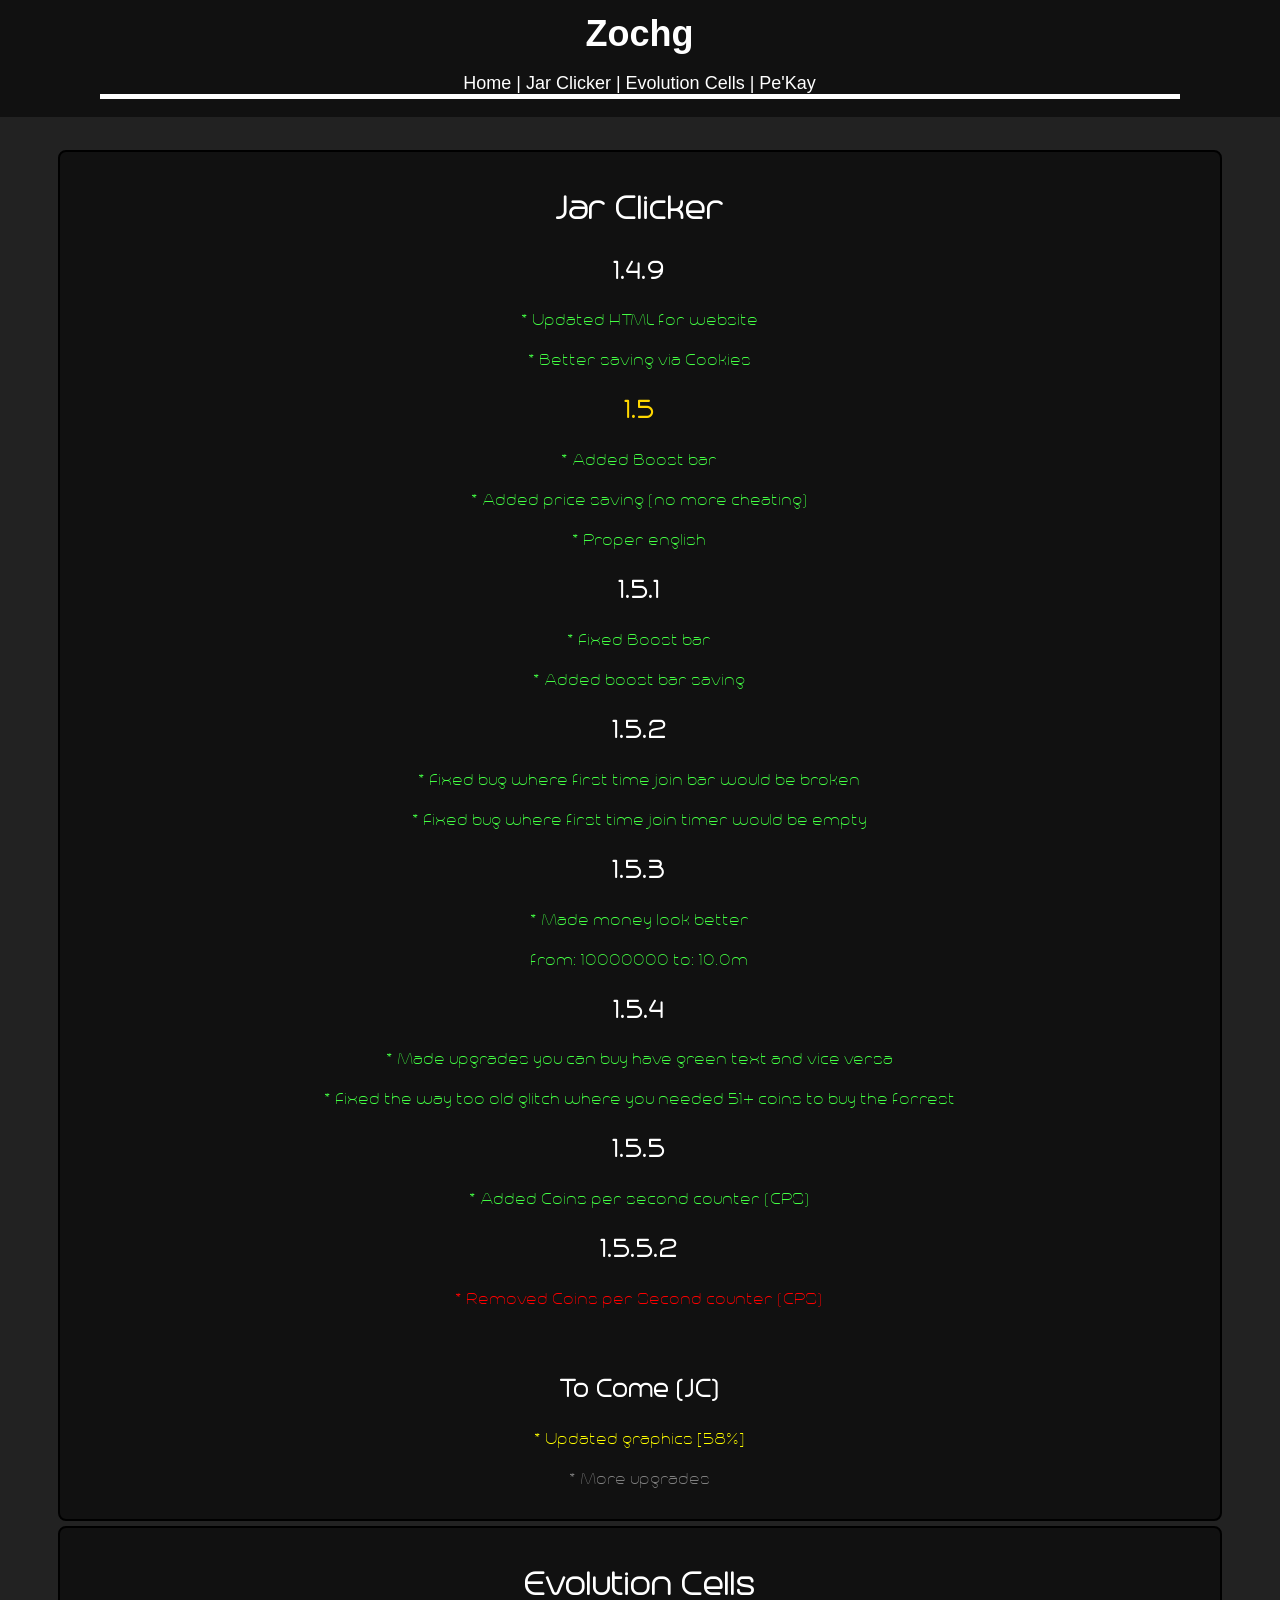
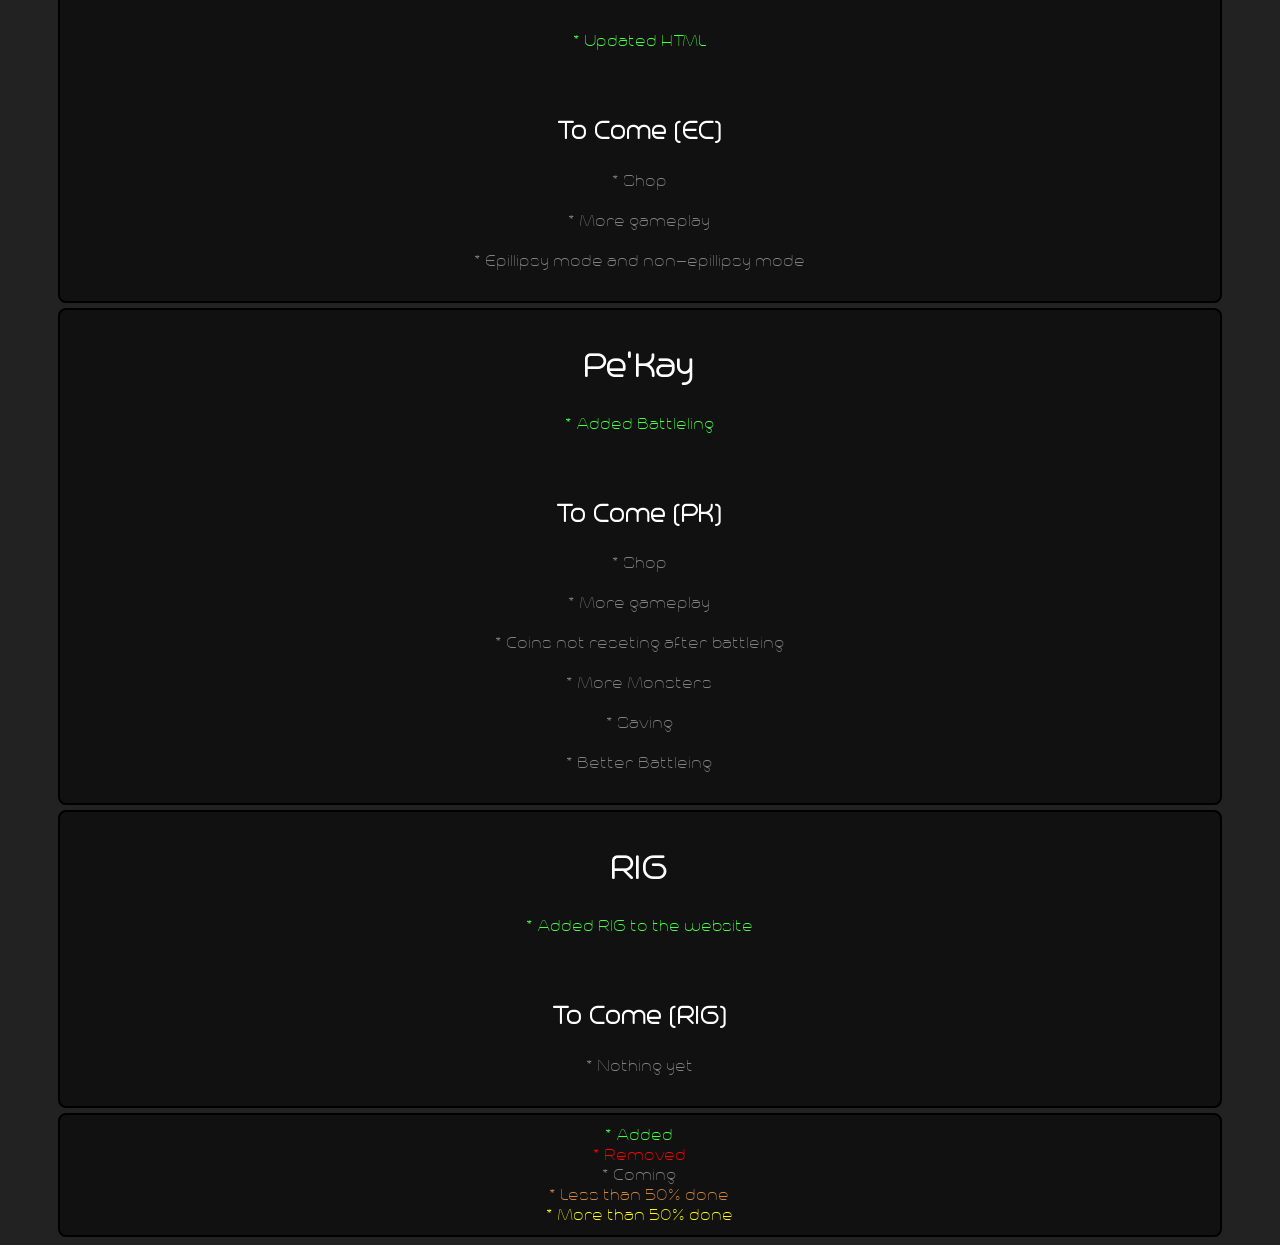
==== log/index.html @ 29499702 "Update index.html" ====
<html><head>
<title>Zochg</title>
<link rel="shortcut icon" href="lol.ico"/>
<meta charset="utf-8">
<meta name="viewport" content="width=device-width, initial-scale=1">
<style>

@font-face {
    font-family: 'trench';
    src: local('Trench');
    src: url('trench.eot');
    src: url('../Fonts/trench.eot?#iefix') format('embedded-opentype'),
         url('../Fonts/trench.woff') format('woff'),
         url('../Fonts/trench.ttf') format('truetype'),
         url('../Fonts/trench.svg#blissmediumregular') format('svg');
    font-weight: normal;
    font-style: normal;
}

html {
font-family: "trench";
font-size: 20px;
}

.log {

text-align: center;
border-radius: 8px;
border: 2px solid black;
background-color: #111111;
margin-left: 50px;
margin-right: 50px;
height: auto;
padding: 10px;
margin-bottom: 5px;
margin-top: 5px;

}

#jar-clicker {
margin-top: 150px;
}

.log-title {

color: white;

}

html {

cursor:url(curs.png), auto;

}

a {

cursor:url(curs2.png), auto;

}

.header {
color: white;
}

@keyframes zoom {
from {-webkit-transform: scale(0)} 
to {-webkit-transform: scale(1)}
}

::-webkit-scrollbar {
display:none;
}

#error {

animation-name: zoom;
animation-duration: 0.6s;

font-family: sans-serif;
z-index: 99000;
position: fixed;
top: 20%;
display: none;
text-align: center;
background-color: white;
border: 1px solid red;

border-radius: 25px;

width: 75%;
position: fixed;
left: 50%;
margin-left: -37.5%;
height: 50%;

overflow: auto
}

#darke {
display: none;
position: fixed;
z-index: 1999;
width: 100%;
height: 100%;
margin: -8.3px;
}

#inside {
position: relative;
top: 5px;
font-family: sans-serif;
text-align: center;
padding: 0px;
width: 100%;
display: none;
}

.header {
position: fixed;
top: -8px;
background-color: #111111;
text-align: center;
width: 100%;
margin: -8.5px;
font-family: sans-serif;
font-size: 20px;
}

		.a-yellow:hover {
         color: yellow;
      }	
	  
	  .a-orange:hover {
         color: orange;
      }	
	  
	  .a-red:hover {
         color: red;
      }	
	  
	  .a-blue:hover {
         color: blue;
      }	
	  
	  .a-purple:hover {
         color: purple;
      }	
	  
	  .a-green:hover {
         color: green;
      }

a {
		-moz-transition: color 0.2s ease-in-out, background-color 0.2s ease-in-out, border-bottom-color 0.2s ease-in-out;
		-webkit-transition: color 0.2s ease-in-out, background-color 0.2s ease-in-out, border-bottom-color 0.2s ease-in-out;
		-ms-transition: color 0.2s ease-in-out, background-color 0.2s ease-in-out, border-bottom-color 0.2s ease-in-out;
		transition: color 0.2s ease-in-out, background-color 0.2s ease-in-out, border-bottom-color 0.2s ease-in-out;
		
		text-decoration: none;
		color: inherit;
		-webkit-transition: all 0.5s ease;
	}
	
		a:hover {
         color: white;
      }

#test {

animation-name: zoom;
animation-duration: 0.6s;

font-family: sans-serif;
z-index: 41;
position: fixed;
top: 20%;
bottom: 50%;

display: none;
text-align: center;
background-color: white;

border-radius: 25px;

width: 75%;
position: fixed;
left: 50%;
margin-left: -37.5%;
height: 50%;

overflow: auto
}

#dark {
display: none;
position: fixed;
top: 0px;
z-index: 40;
width: 200%;
height: 200%;
margin: -8.3px;
}

#user {
position: relative;
top: 5px;
font-family: sans-serif;
text-align: center;
padding: 0px;
width: 100%;
}

ul, ol {
list-style-type: none;
margin: 0px;
padding: 0px;
}

#password, #name {
width: 80%;
}

#npassword, #renpassword, #nname {
width: 80%;
}

#splitter {
background-color: gray;
width: 100%;
height: 1px;
margin-top: 25px;
}

#about {
animation-name: zoom;
animation-duration: 0.6s;

font-family: sans-serif;
z-index: 41;
position: fixed;
top: 20%;
bottom: 50%;
display: none;
text-align: center;
background-color: white;

border-radius: 25px;

width: 75%;
position: fixed;
left: 50%;
margin-left: -37.5%;
height: 50%;

overflow: auto
}

@media all and (orientation:landscape) {
#un {
font-size: 90%;
}
#un2 {
font-size: 180%;
}
}

@media all and (orientation:portrait) {
#un {
font-size: 90%;
}
#un2 {
font-size: 180%;
}
}


#insides {
position: bottom;
top: 150px;
z-index: 1;
width: 100%
height: 100%
margin: -8.5px;
}

#troll {
text-align: baseline;
color: inherit;
position: fixed;
display: none;
}

#gc {
position: default;
top: 150px;
}

#un {

		-moz-transition: color 0.2s ease-in-out, margin 0.2s ease-in-out, border-bottom-color 0.2s ease-in-out;
		-webkit-transition: color 0.2s ease-in-out, margin 0.2s ease-in-out, border-bottom-color 0.2s ease-in-out;
		-ms-transition: color 0.2s ease-in-out, margin 0.2s ease-in-out, border-bottom-color 0.2s ease-in-out;
		transition: color 0.2s ease-in-out, margin 0.2s ease-in-out, border-bottom-color 0.2s ease-in-out;

border-bottom: 5px solid white;
margin-left: 100px;
margin-right: 100px;
}

#un:hover {
border-bottom: 6px solid orange;
margin-left: 80px;
margin-right: 80px;
}

#un2 {
margin-bottom: 0px;
}

#add {
color: #44ff44;
}

#rem {
color: red;
}

#com {
color: gray;
}

#les {
color: peru;
}

#mor {
color: yellow;
}

body {
background-color: #222222;
}

</style>
</head>

<body>
<div class="header">
<h2 id="un2"><a class="a-orange" href="contact.html" title="Contact us">Zochg</a></h2>
<p id="un"><a href=".." class="a-orange">Home</a> | <a href="#" class="a-orange">Jar Clicker</a> | <a href="#egar" class="a-orange">Evolution Cells</a> | <a href="#pkay" class="a-orange">Pe'Kay</a></p>
</div>

<div class="log" id="jar-clicker">
<h1 class="log-title">Jar Clicker</h3>
<ul>
<div id="log">
	<h2 style="color: white;">1.4.9</h3>
<li><p id="add">* Updated HTML for website</p></li>
<li><p id="add">* Better saving via Cookies</p></li>
	</div>
<div id="log">
	<h2 style="color: #ffd700;">1.5</h3>
<li><p id="add">* Added Boost bar</p></li>
<li><p id="add">* Added price saving (no more cheating)</p></li>
<li><p id="add">* Proper english</p></li>
	</div>
	<div id="log">
		<h2 style="color: white">1.5.1</h3>
	<li><p id="add">* Fixed Boost bar</p></li>
<li><p id="add">* Added boost bar saving</p></li>
	</div>
	<div id="log">
		<h2 style="color: white">1.5.2</h3>
	<li><p id="add">* Fixed bug where first time join bar would be broken</p></li>
<li><p id="add">* Fixed bug where first time join timer would be empty</p></li>
	</div>
	<div id="log">
		<h2 style="color: white">1.5.3</h3>
	<li><p id="add">* Made money look better</p></li>
<li><p id="add">from: 10000000 to: 10.0m</p></li>
	</div>
	<div id="log">
		<h2 style="color: white">1.5.4</h3>
	<li><p id="add">* Made upgrades you can buy have green text and vice versa</p></li>
<li><p id="add">* Fixed the way too old glitch where you needed 51+ coins to buy the forrest</p></li>
	</div>
	<div id="log">
		<h2 style="color: white">1.5.5</h3>
	<li><p id="add">* Added Coins per second counter (CPS)</p></li>
	</div>
	<div id="log">
		<h2 style="color: white">1.5.5.2</h3>
	<li><p id="rem">* Removed Coins per Second counter (CPS)</p></li>
	</div>
</ul>
<br>
<h2 class="log-title">To Come (JC)</h3>
<ul>
<li><p id="mor">* Updated graphics [58%]</p></li>
<li><p id="com">* More upgrades</p></li>
</ul>
</div>

<div class="log">
<h1 class="log-title" id="egar">Evolution Cells</h3>
<ul>
<li><p id="add">* Updated HTML</p></li>
</ul>
<br>
<h2 class="log-title">To Come (EC)</h3>
<ul>
<li><p id="com" id="pkay">* Shop</p></li>
<li><p id="com">* More gameplay</p></li>
<li><p id="com">* Epillipsy mode and non-epillipsy mode</p></li>
</ul>
</div>

<div class="log" id="pkay">
<h1 class="log-title">Pe'Kay</h3>
<ul>
<li><p id="add">* Added Battleling </p></li>
</ul>
<br>
<h2 class="log-title">To Come (PK)</h3>
<ul>
<li><p id="com">* Shop</p></li>
<li><p id="com">* More gameplay</p></li>
<li><p id="com">* Coins not reseting after battleing</p></li>
<li><p id="com">* More Monsters</p></li>
<li><p id="com">* Saving</p></li>
<li><p id="com">* Better Battleing</p></li>
</ul>
</div>
	
	<div class="log" id="rig">
<h1 class="log-title">RIG</h3>
<ul>
<li><p id="add">* Added RIG to the website </p></li>
</ul>
<br>
<h2 class="log-title">To Come (RIG)</h3>
<ul>
<li><p id="com">* Nothing yet</p></li>
</ul>
</div>

<div id="darke">
</div>
<div id="error">
<h3 style="width: 100%; height: 60px; background-color: red; margin-top: -0px; margin-bottom: -50px; color: white;">Error!</h3>
<p style="color: white;">Something went wrong!</p>
<div id="inside">
<ul id="inside">
<p id="errDesc">If you see this then theres and error inside and error :P</p>
</ul>
</div>
</div>


<div id="dark" style="display: none;">
</div>
<div id="test" style="display: none;">
<h3 style="width: 100%; height: 60px; background-color: #111111; margin-top: -0px; margin-bottom: -50px; color: white;">Online Games</h3>
<p style="color: white;">Click to goto game</p>
<ul>
<li title="Jar Clicker"><a href="http://zochgcom.github.io/jar-clicker/" class="a-orange" id="pjc"><p>Play Jar Clicker</p>
<img src="New_jar.png" width="50px" height="50px"></a>

</li>

<li title="Evolution Cell"><a href="http://zochgcom.github.io/egar/" class="a-orange" id="eg"><p>Play Evolution Cell</p>
<img src="egar.png" width="50px" height="50px"></a>

</li>

</ul>
</div>

<div style="display: none;">
<div id="user">
<ul id="user">
<input type="email" id="name" placeholder="Name / Email">
<br>

<input type="password" id="password" placeholder="Password">
<br>
<button type="submit" id="log">Login</button>
</ul>
<div id="splitter"></div>
<div id="signup">
<ul id="user">
<input type="email" id="nname" placeholder="Name / Email">
<br>

<input type="password" id="npassword" placeholder="Password">
<input type="password" id="renpassword" placeholder="Retype password">
<br>
<button type="submit" id="signup">Signup</button>
</ul>
</div>
</div>

</div>

<div id="about" style="display: none;">
<h3 style="width: 100%; height: 60px; background-color: #111111; margin-top: -0px; margin-bottom: -50px; color: white;" >Download</h3>
<p style="color: white;">Here you can download our wierd games</p>
<ul>
<li title="Download Pe'Kay"><a href="http://download987.mediafireuserdownload.com/g8o2hpww4t8g/pkv9mhmf64cfr6m/Pe%5C%27Kay.zip" download class="a-orange" id="pka"><p>Download Pe'Kay</p></a>
<!--pekay tinyurl picture-->
<img src="https://tinyurl.com/ybjstzvn">

</li>

</ul>
</div>

<ul class="log">
 <li><span id="add">* Added</span></li>
 <li><span id="rem">* Removed</span> </li>
 <li><span id="com">* Coming</span> </li>
 <li><span id="les">* Less than 50% done</span></li> 
 <li><span id="mor">* More than 50% done</span> </li>
</ul>

<script>
var log = document.getElementById("log");

var pka = document.getElementById("pka");

var btn = document.getElementById("login");

var btn2 = document.getElementById("bout");
var bout = document.getElementById("about");

var dark = document.getElementById("dark");

var test =  document.getElementById("test");

var open = false;
var open2 = false;
var error = false;

/*pka.onclick = function() {nu()}

function nu() {
alert("not working rn");
}*/

btn.onclick = function() {login()};

dark.onclick = function() {close()};

log.onclick = function() {log()};

btn2.onclick = function() {about()};

function login() {


if (open == false) {
test.style.display = "block";
dark.style.display = "block";

document.getElementById("dark").style.backgroundColor = "#000000";
document.getElementById("dark").style.opacity = "0.25";
open = true;

} else {

test.style.display = "none";
dark.style.display = "none";

open = false

}

}

function close() {

test.style.display = "none";
dark.style.display = "none";
bout.style.display = "none";

open = false
open2 = false

}

function log() {

var naem = document.getElementById("name").value;

var pass = document.getElementById("password").value;

if (naem == "admin") {
window.location = "http://zochg.ga";

} else {

alert("wrong");

}
}

function about() {


if (open2 == false) {
bout.style.display = "block";
dark.style.display = "block";


document.getElementById("dark").style.backgroundColor = "#000000";
document.getElementById("dark").style.opacity = "0.25";

open2 = true;

} else {

bout.style.display = "none";
dark.style.display = "none";

open2 = false

}

}

var err = document.getElementById("errDesc");

if (error == true) {

test.style.display = "none";
bout.style.display = "none";

document.getElementById("error").style.display = "block";
document.getElementById("darke").style.display = "block";
err.innerHTML = "an error has occured";
}

</script>


</body></html>
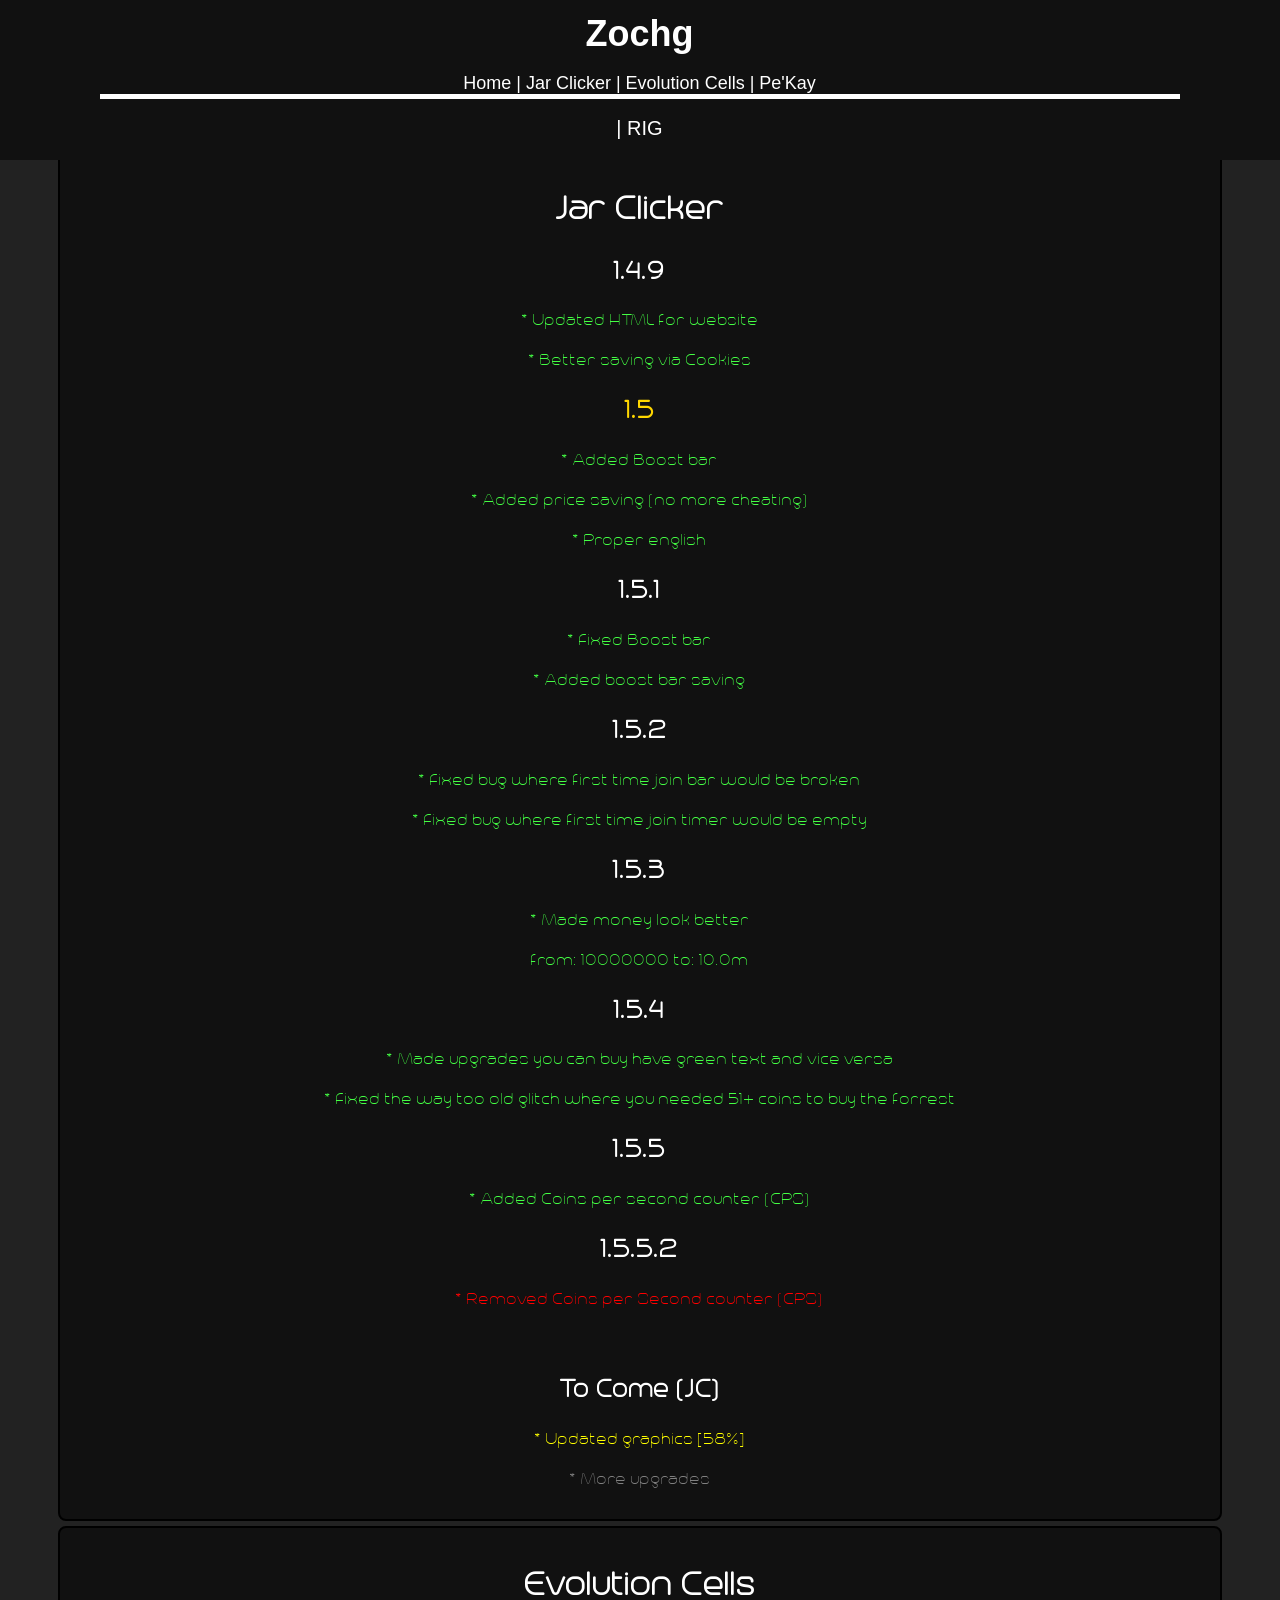
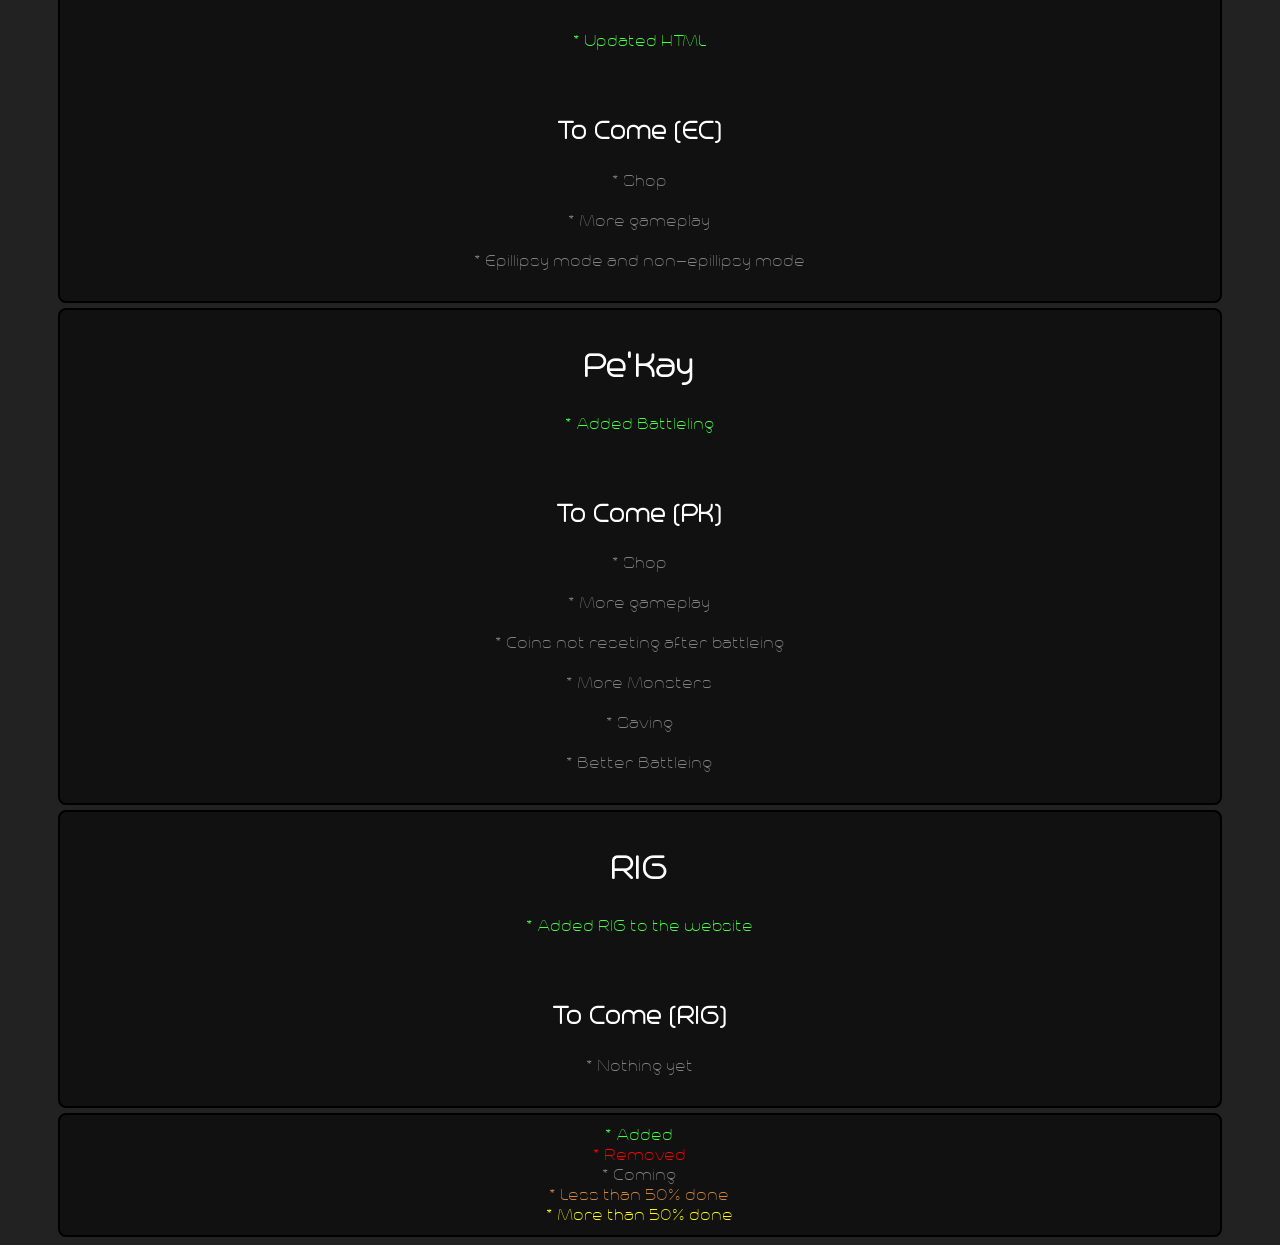
==== commit c96c4ffd: "Update index.html" ====
--- a/log/index.html
+++ b/log/index.html
@@ -348,7 +348,7 @@
 <body>
 <div class="header">
 <h2 id="un2"><a class="a-orange" href="contact.html" title="Contact us">Zochg</a></h2>
-<p id="un"><a href=".." class="a-orange">Home</a> | <a href="#" class="a-orange">Jar Clicker</a> | <a href="#egar" class="a-orange">Evolution Cells</a> | <a href="#pkay" class="a-orange">Pe'Kay</a></p>
+<p id="un"><a href=".." class="a-orange">Home</a> | <a href="#" class="a-orange">Jar Clicker</a> | <a href="#egar" class="a-orange">Evolution Cells</a> | <a href="#pkay" class="a-orange">Pe'Kay</a></p> | <a href="#rig" class="a-orange">RIG</a></p>
 </div>
 
 <div class="log" id="jar-clicker">
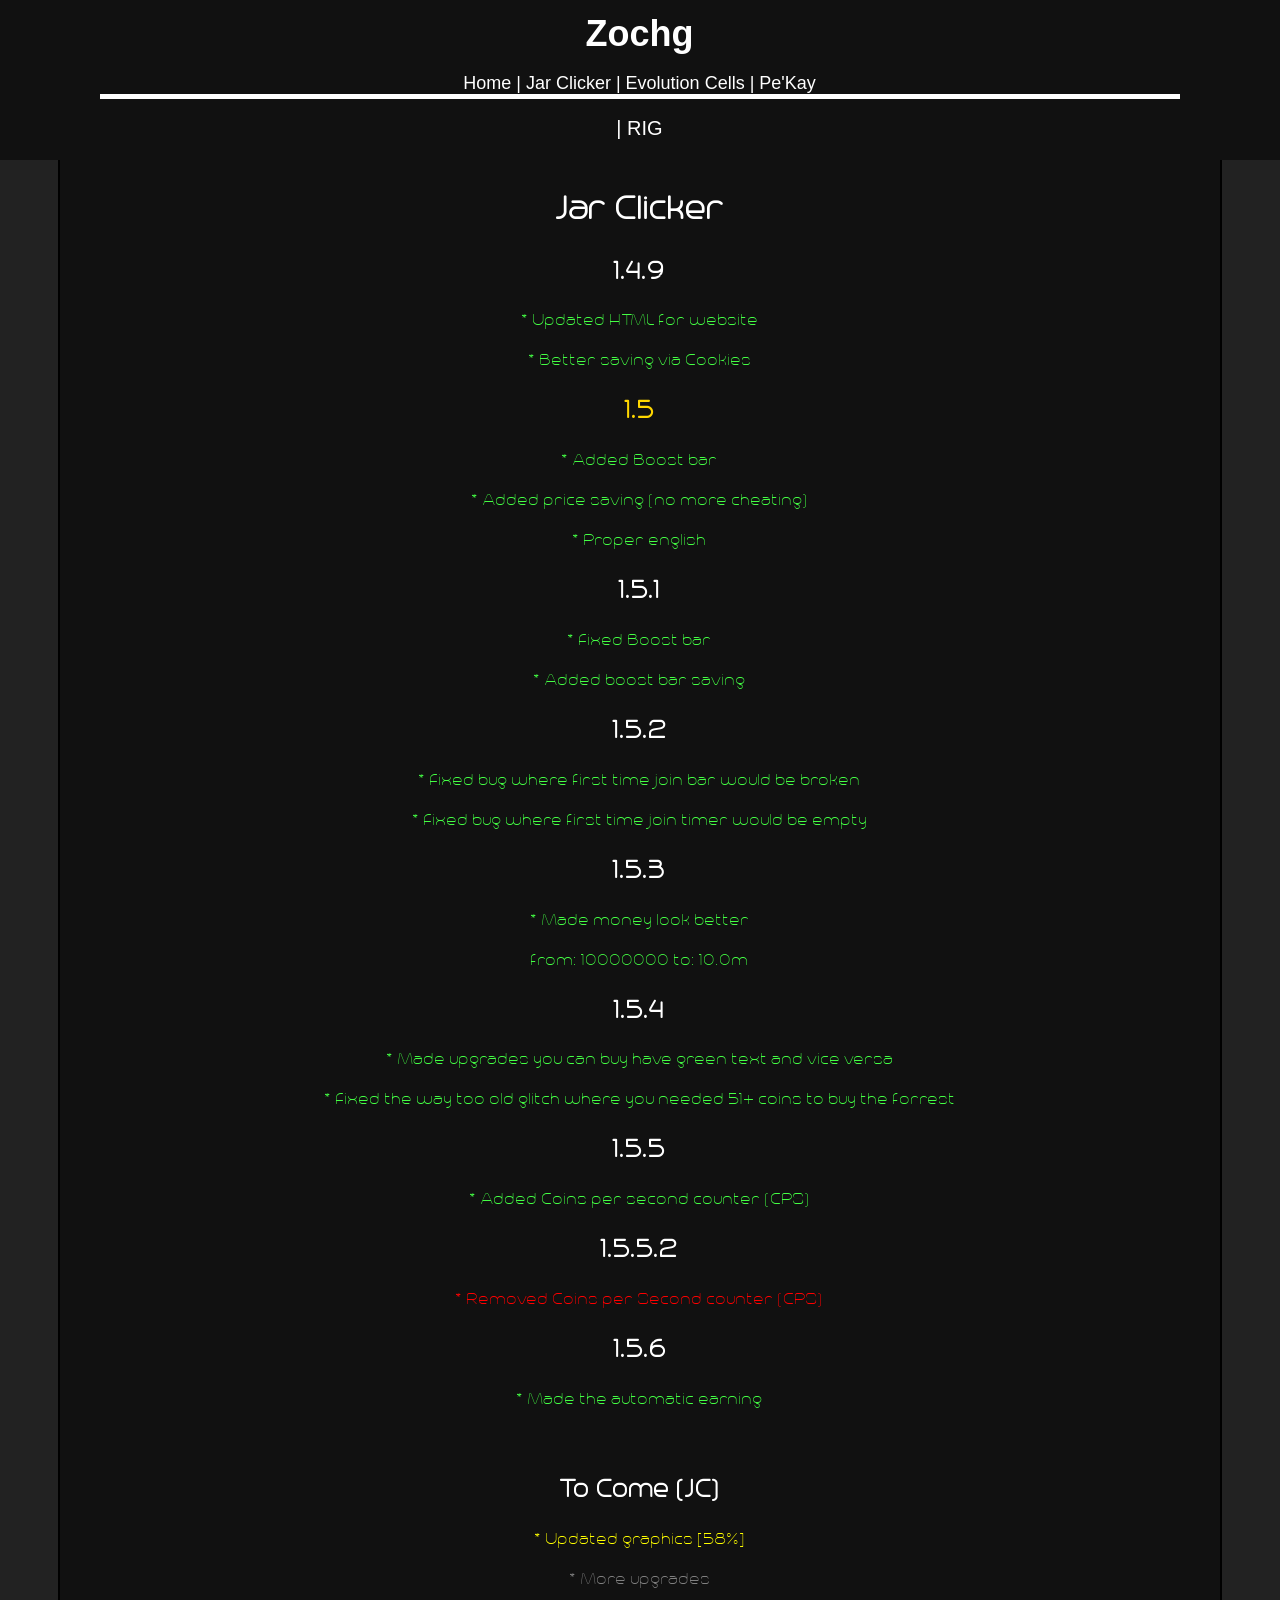
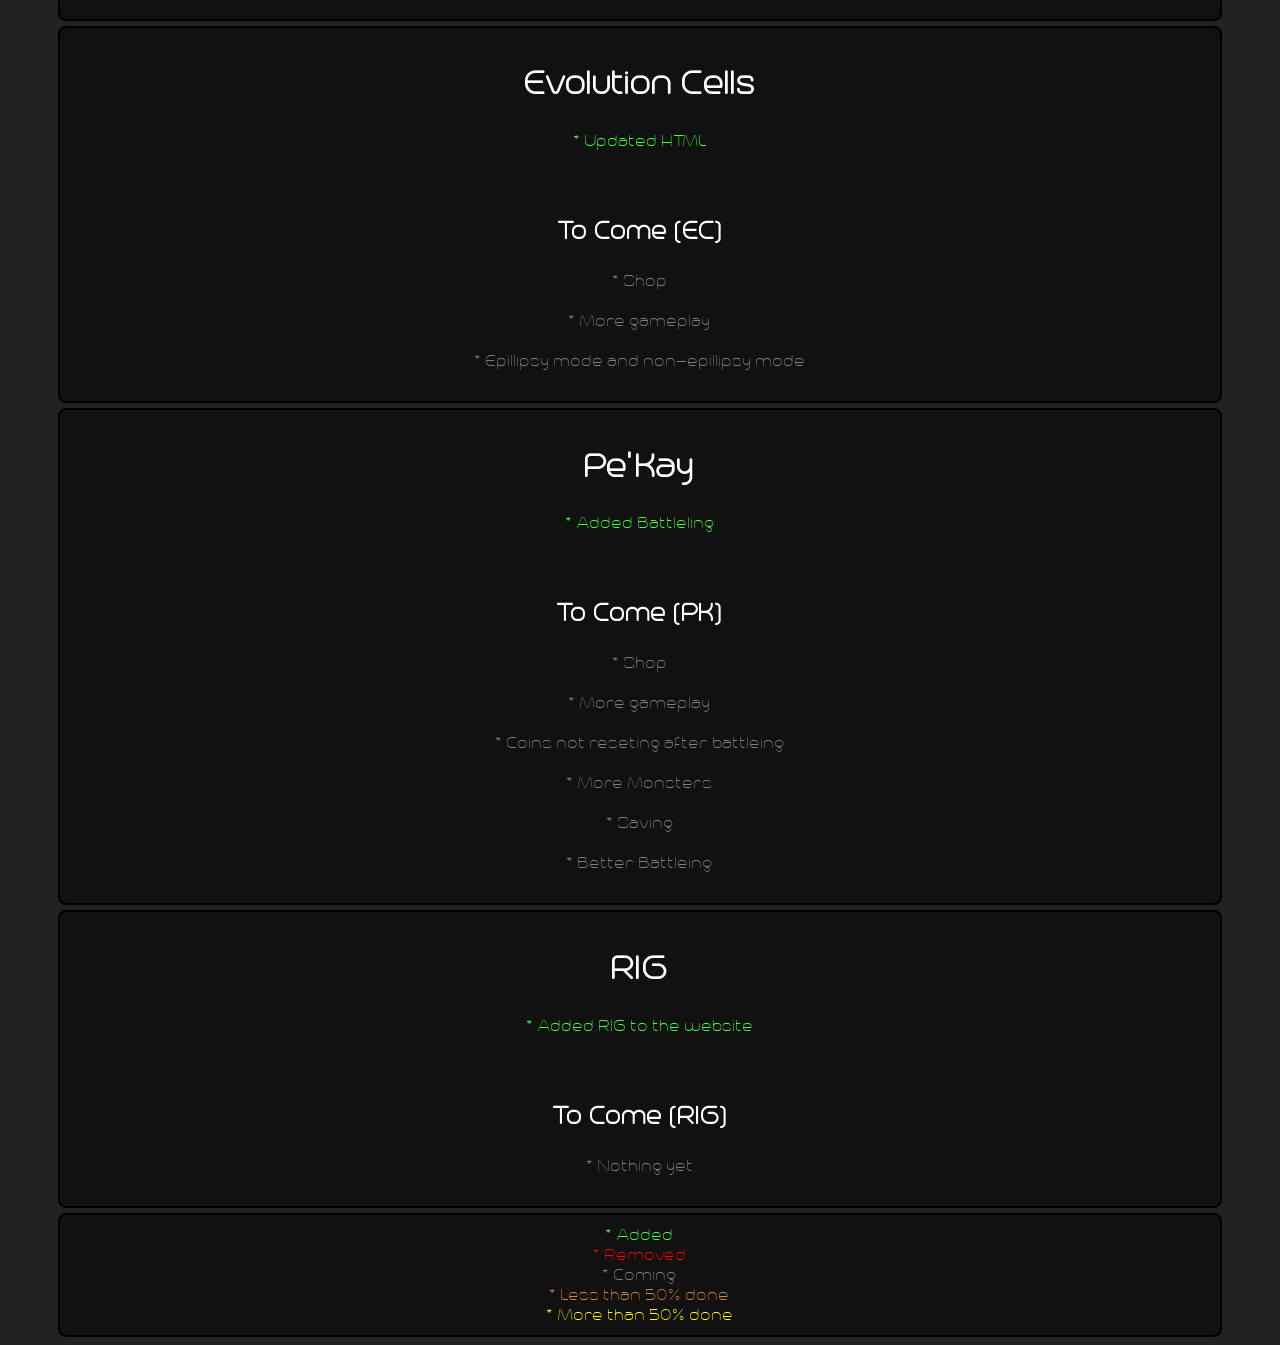
==== commit 8d02a763: "Update index.html" ====
--- a/log/index.html
+++ b/log/index.html
@@ -393,6 +393,10 @@
 		<h2 style="color: white">1.5.5.2</h3>
 	<li><p id="rem">* Removed Coins per Second counter (CPS)</p></li>
 	</div>
+		<div id="log">
+		<h2 style="color: white">1.5.6</h3>
+	<li><p id="add">* Made the automatic earning </p></li>
+	</div>
 </ul>
 <br>
 <h2 class="log-title">To Come (JC)</h3>
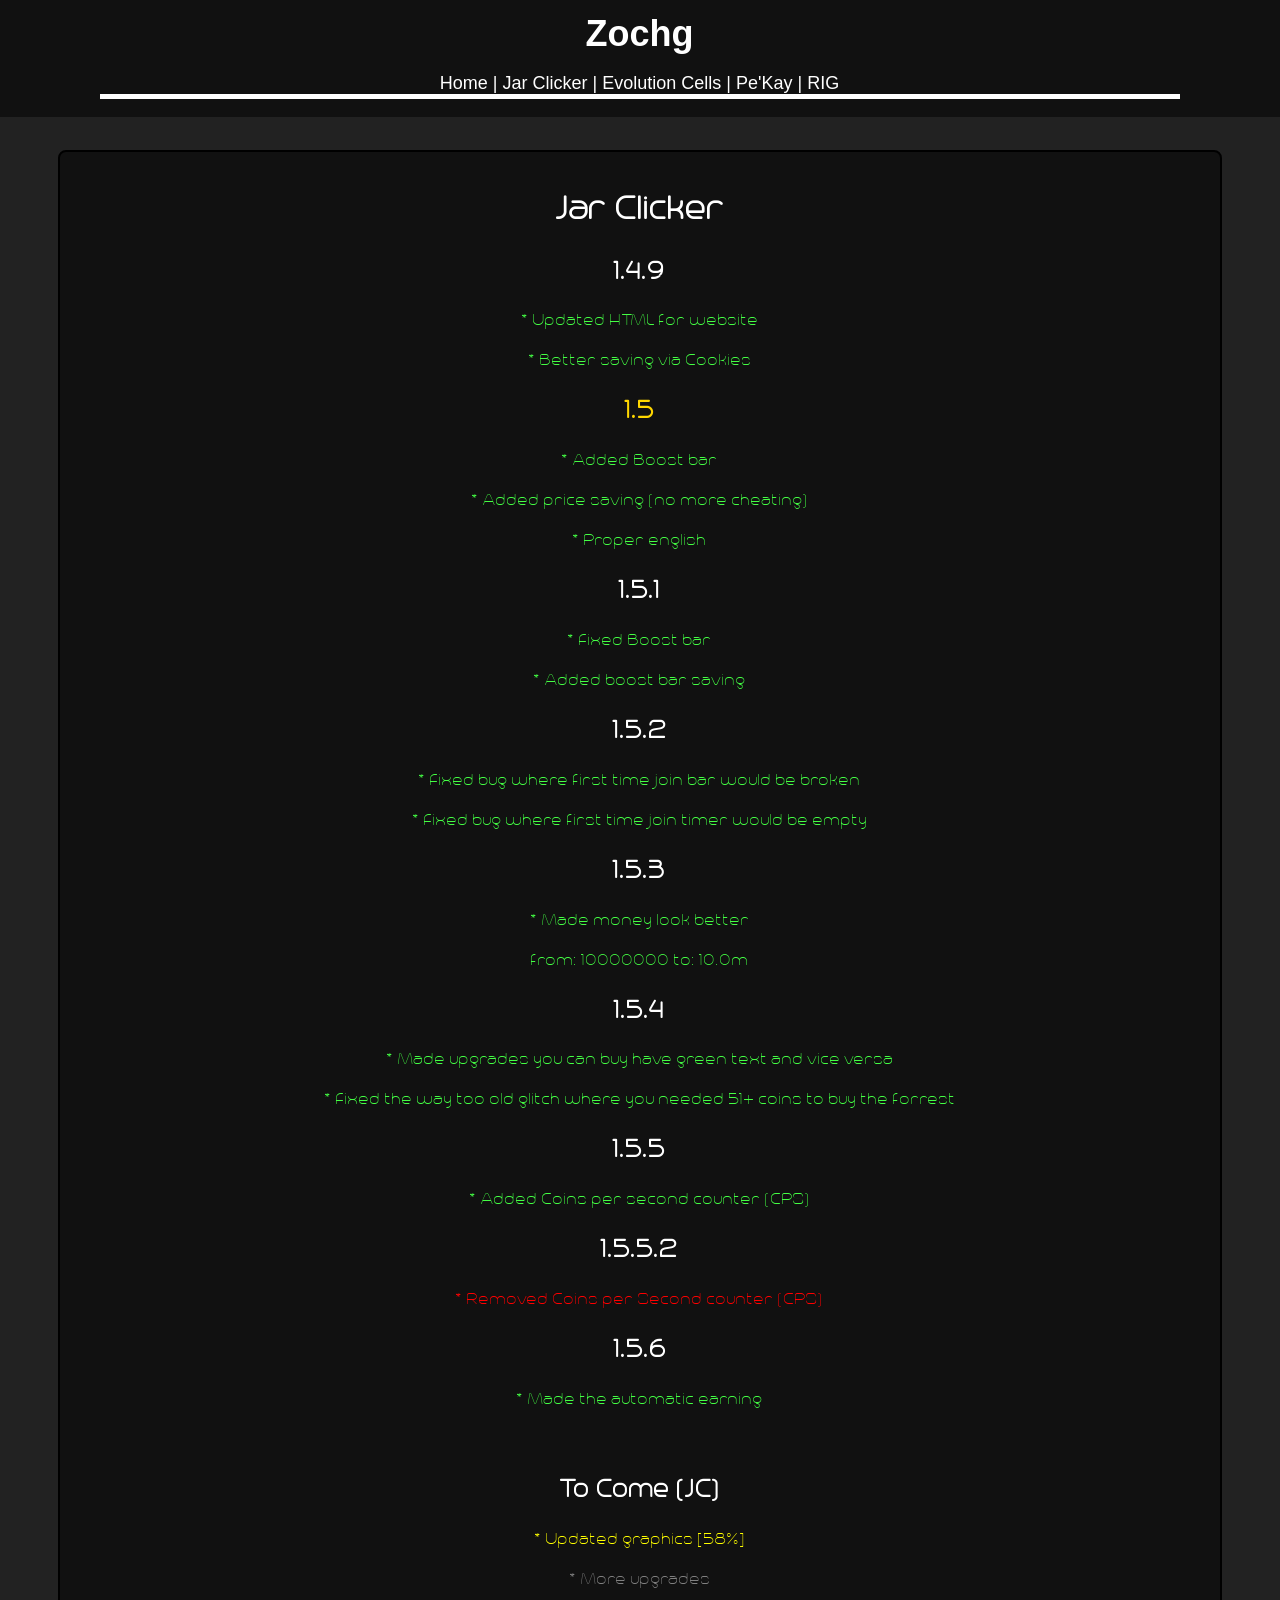
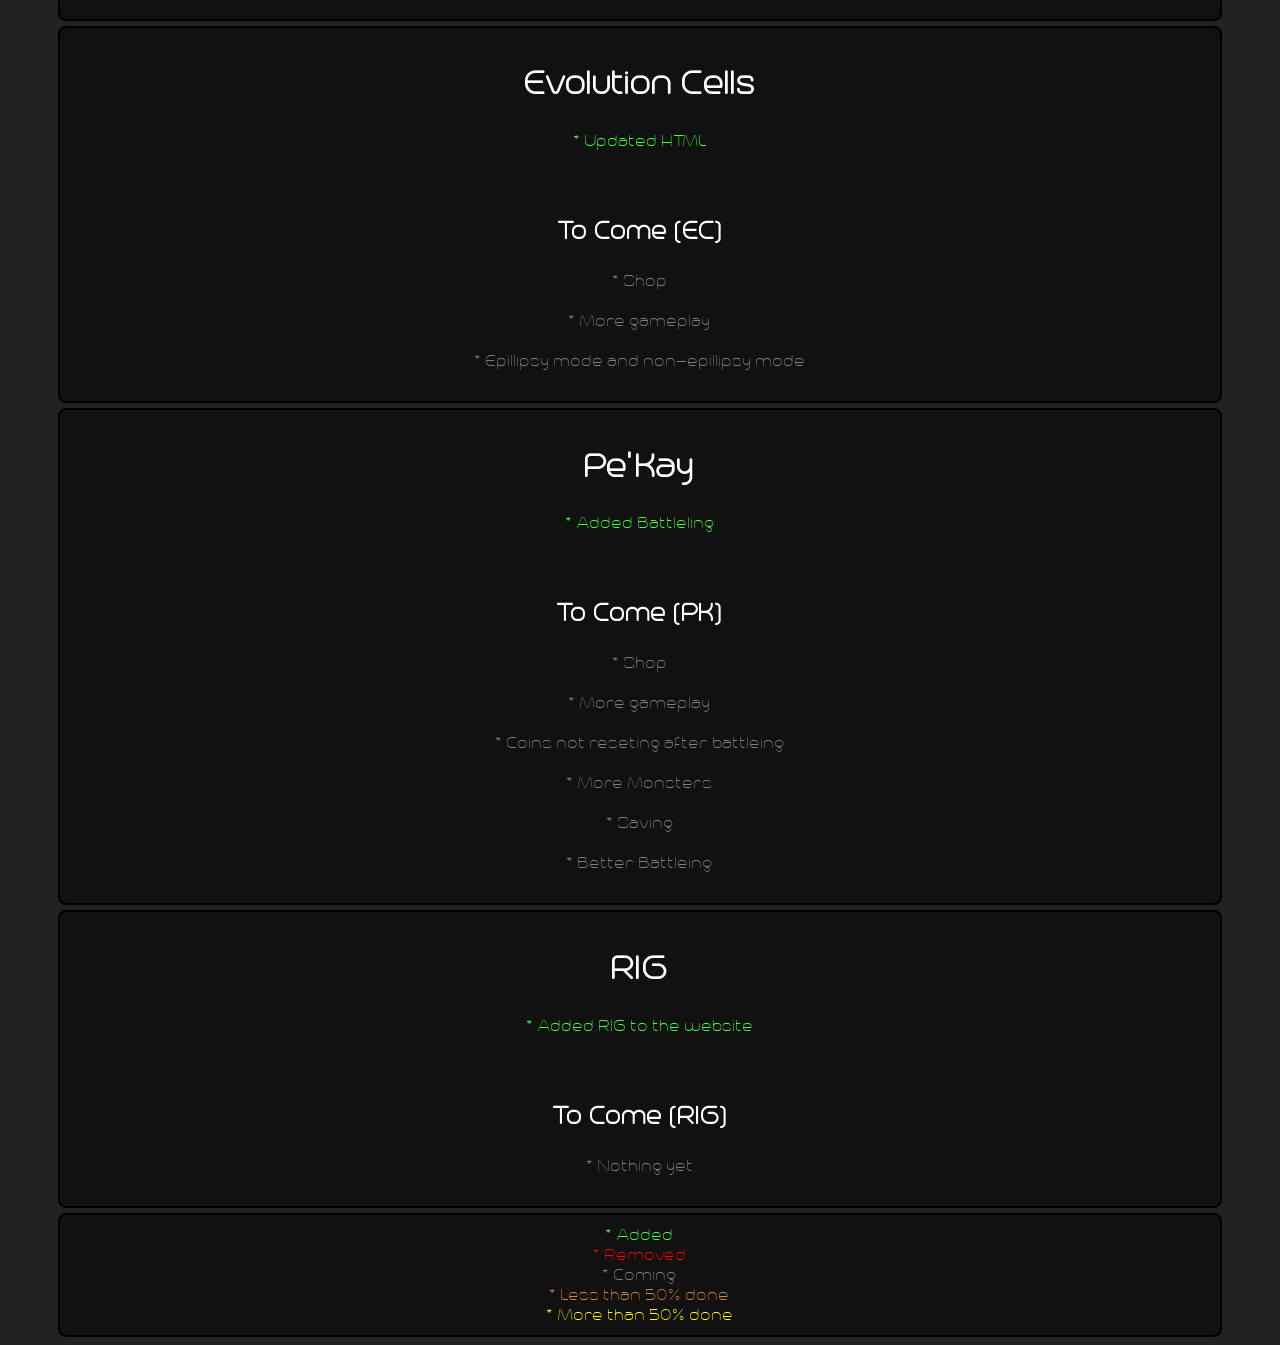
==== commit 6eeb9c82: "Update index.html" ====
--- a/log/index.html
+++ b/log/index.html
@@ -348,7 +348,7 @@
 <body>
 <div class="header">
 <h2 id="un2"><a class="a-orange" href="contact.html" title="Contact us">Zochg</a></h2>
-<p id="un"><a href=".." class="a-orange">Home</a> | <a href="#" class="a-orange">Jar Clicker</a> | <a href="#egar" class="a-orange">Evolution Cells</a> | <a href="#pkay" class="a-orange">Pe'Kay</a></p> | <a href="#rig" class="a-orange">RIG</a></p>
+<p id="un"><a href=".." class="a-orange">Home</a> | <a href="#" class="a-orange">Jar Clicker</a> | <a href="#egar" class="a-orange">Evolution Cells</a> | <a href="#pkay" class="a-orange">Pe'Kay</a> | <a href="#rig" class="a-orange">RIG</a></p>
 </div>
 
 <div class="log" id="jar-clicker">
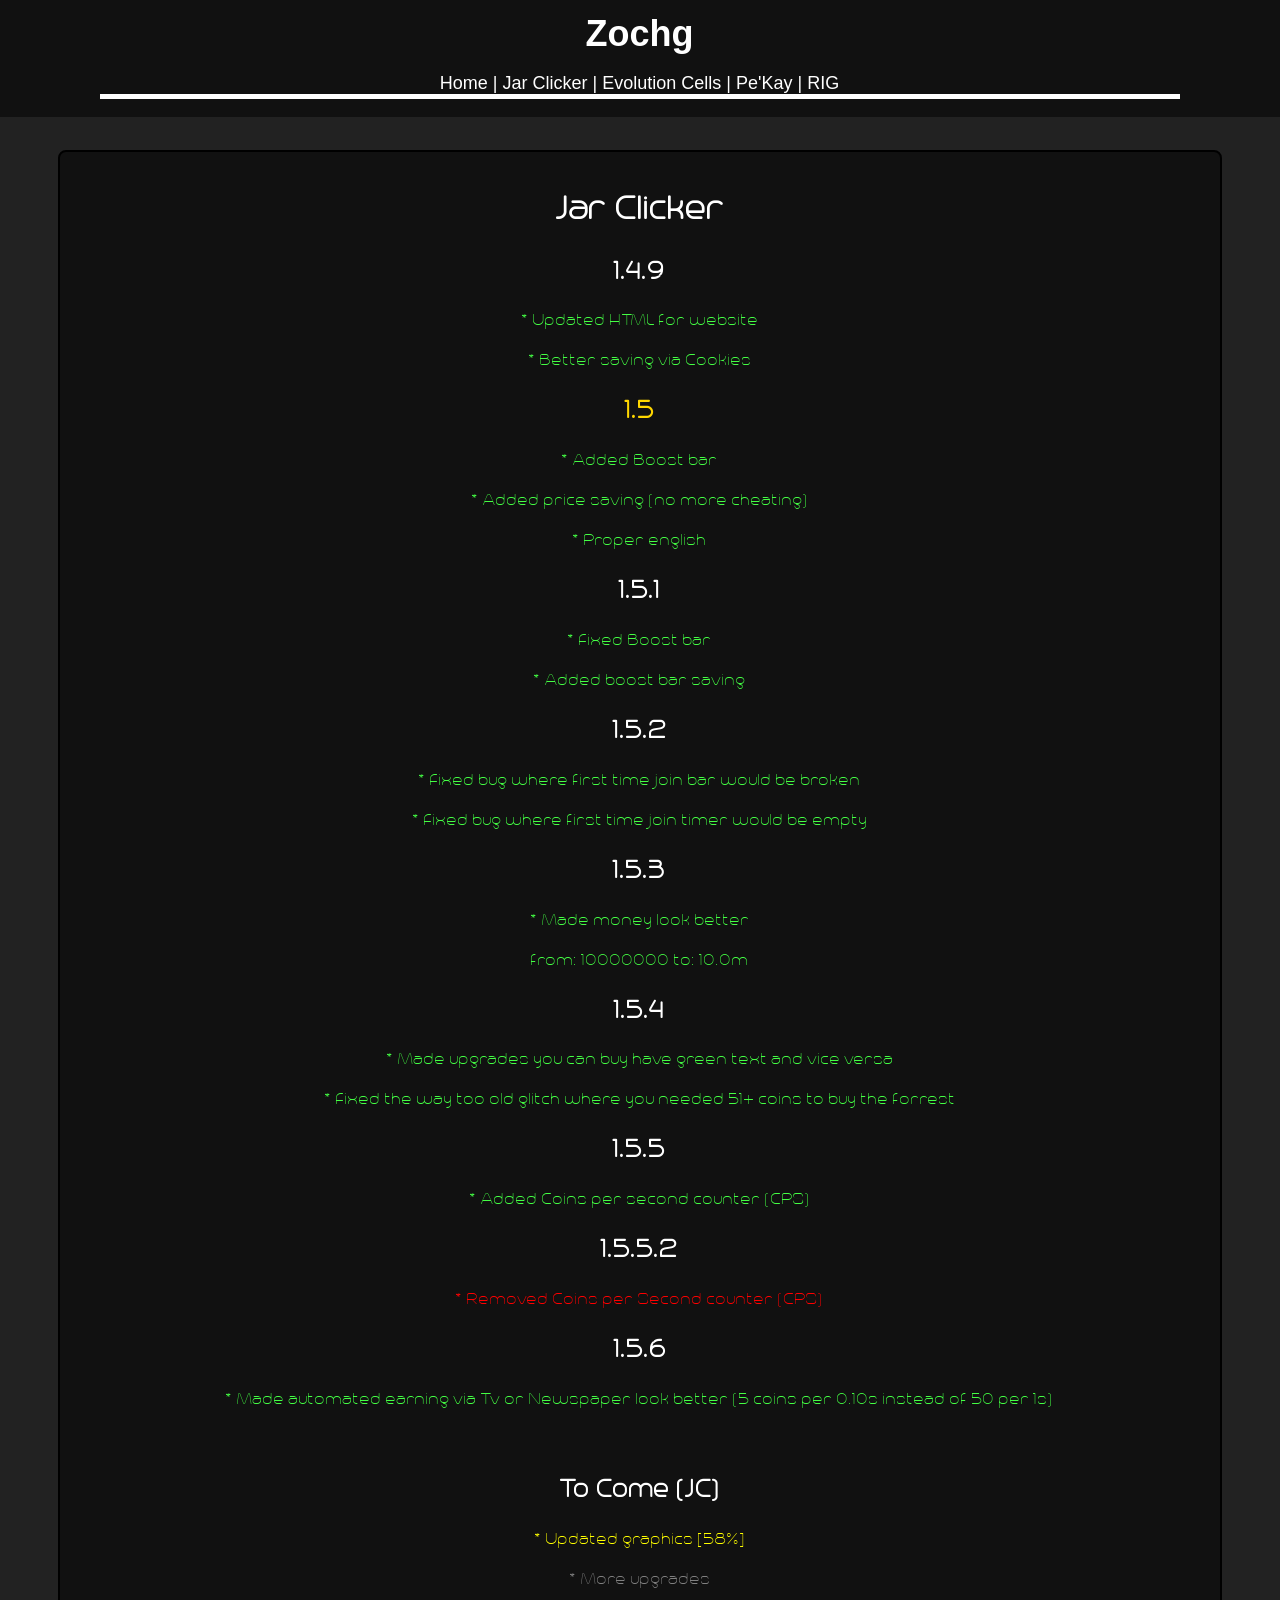
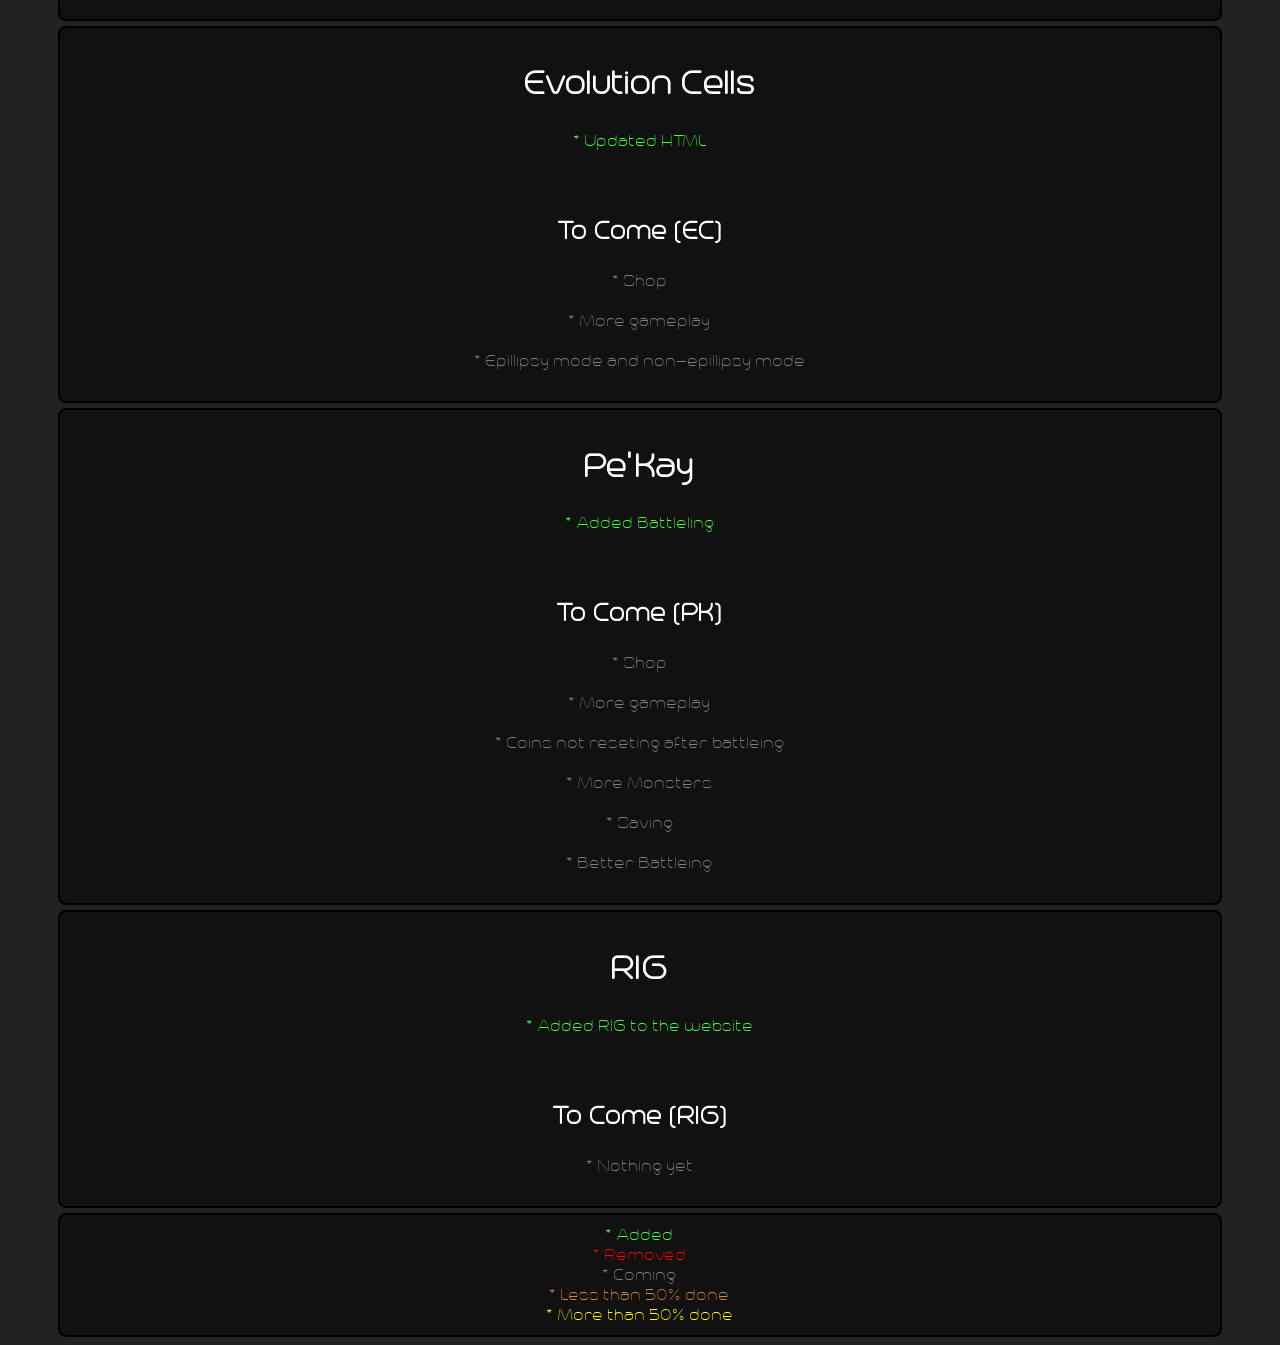
==== commit 8d7359c8: "Update index.html" ====
--- a/log/index.html
+++ b/log/index.html
@@ -395,7 +395,7 @@
 	</div>
 		<div id="log">
 		<h2 style="color: white">1.5.6</h3>
-	<li><p id="add">* Made the automatic earning </p></li>
+	<li><p id="add">* Made automated earning via Tv or Newspaper look better (5 coins per 0.10s instead of 50 per 1s) </p></li>
 	</div>
 </ul>
 <br>
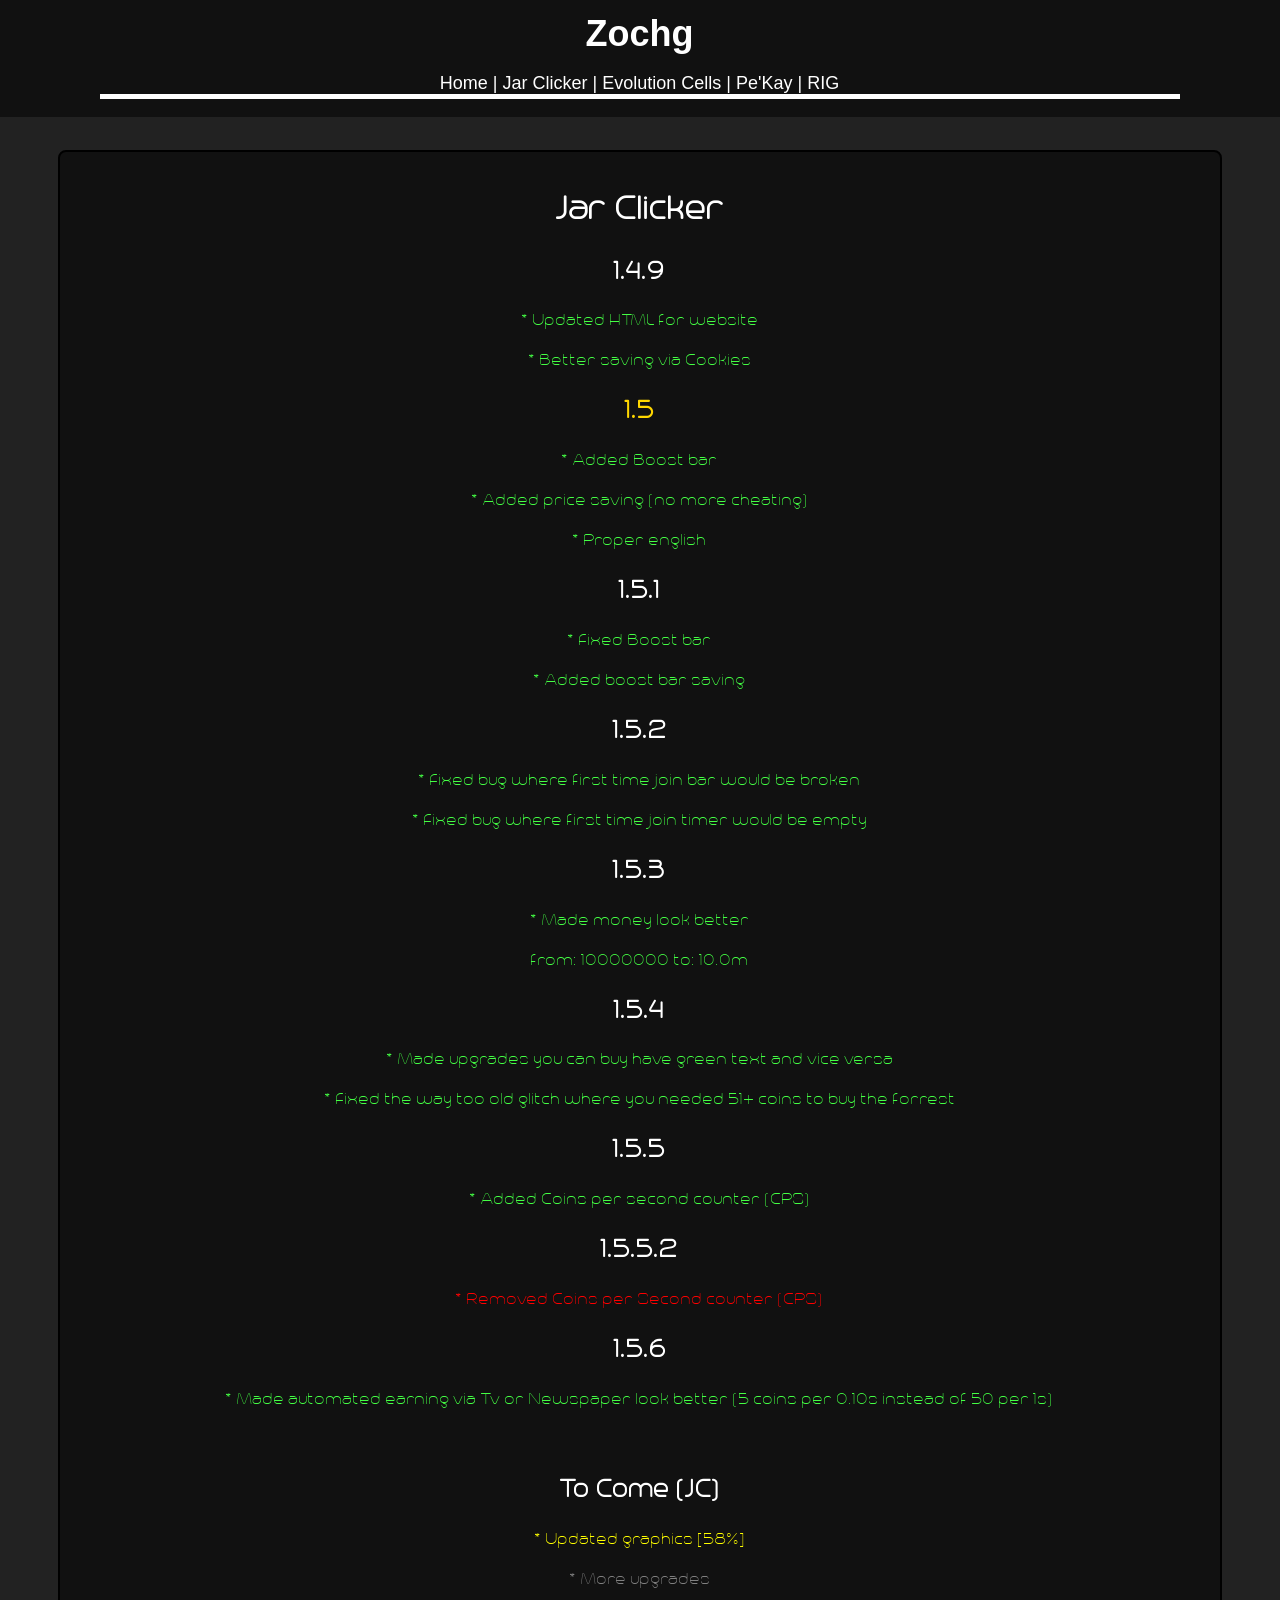
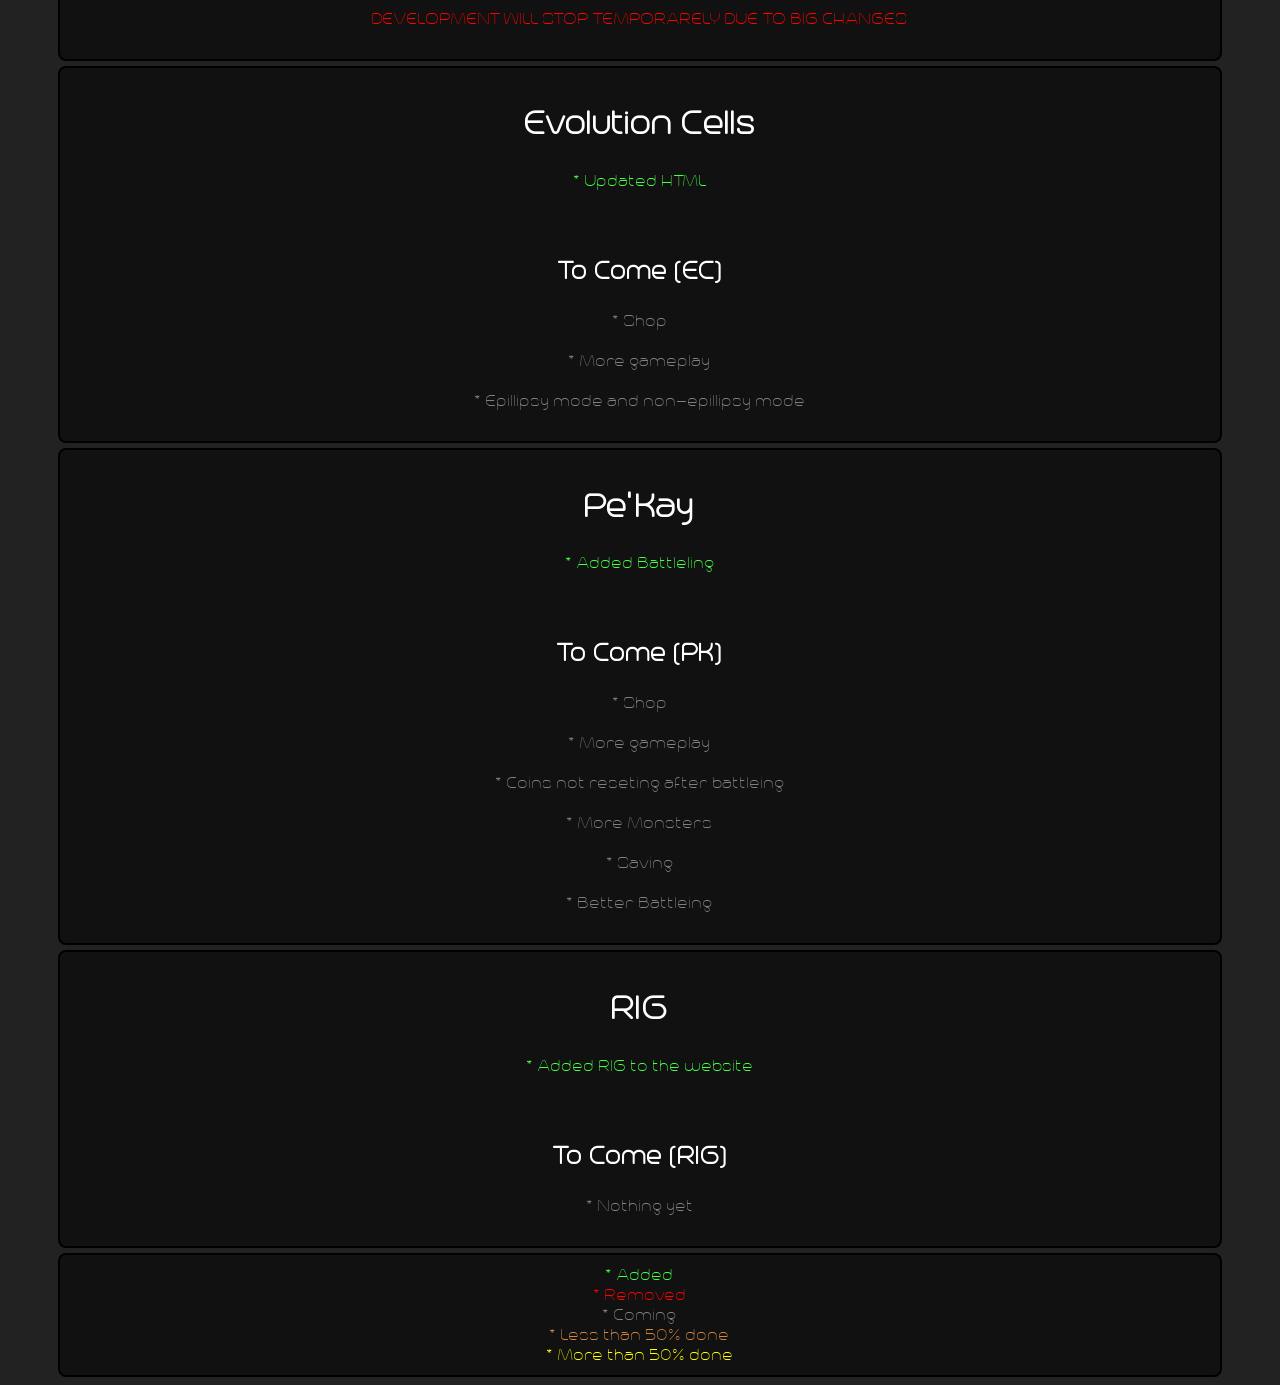
==== commit 73409be9: "Update index.html" ====
--- a/log/index.html
+++ b/log/index.html
@@ -403,6 +403,7 @@
 <ul>
 <li><p id="mor">* Updated graphics [58%]</p></li>
 <li><p id="com">* More upgrades</p></li>
+	<li><p id="rem">DEVELOPMENT WILL STOP TEMPORARELY DUE TO BIG CHANGES</p></li>
 </ul>
 </div>
 
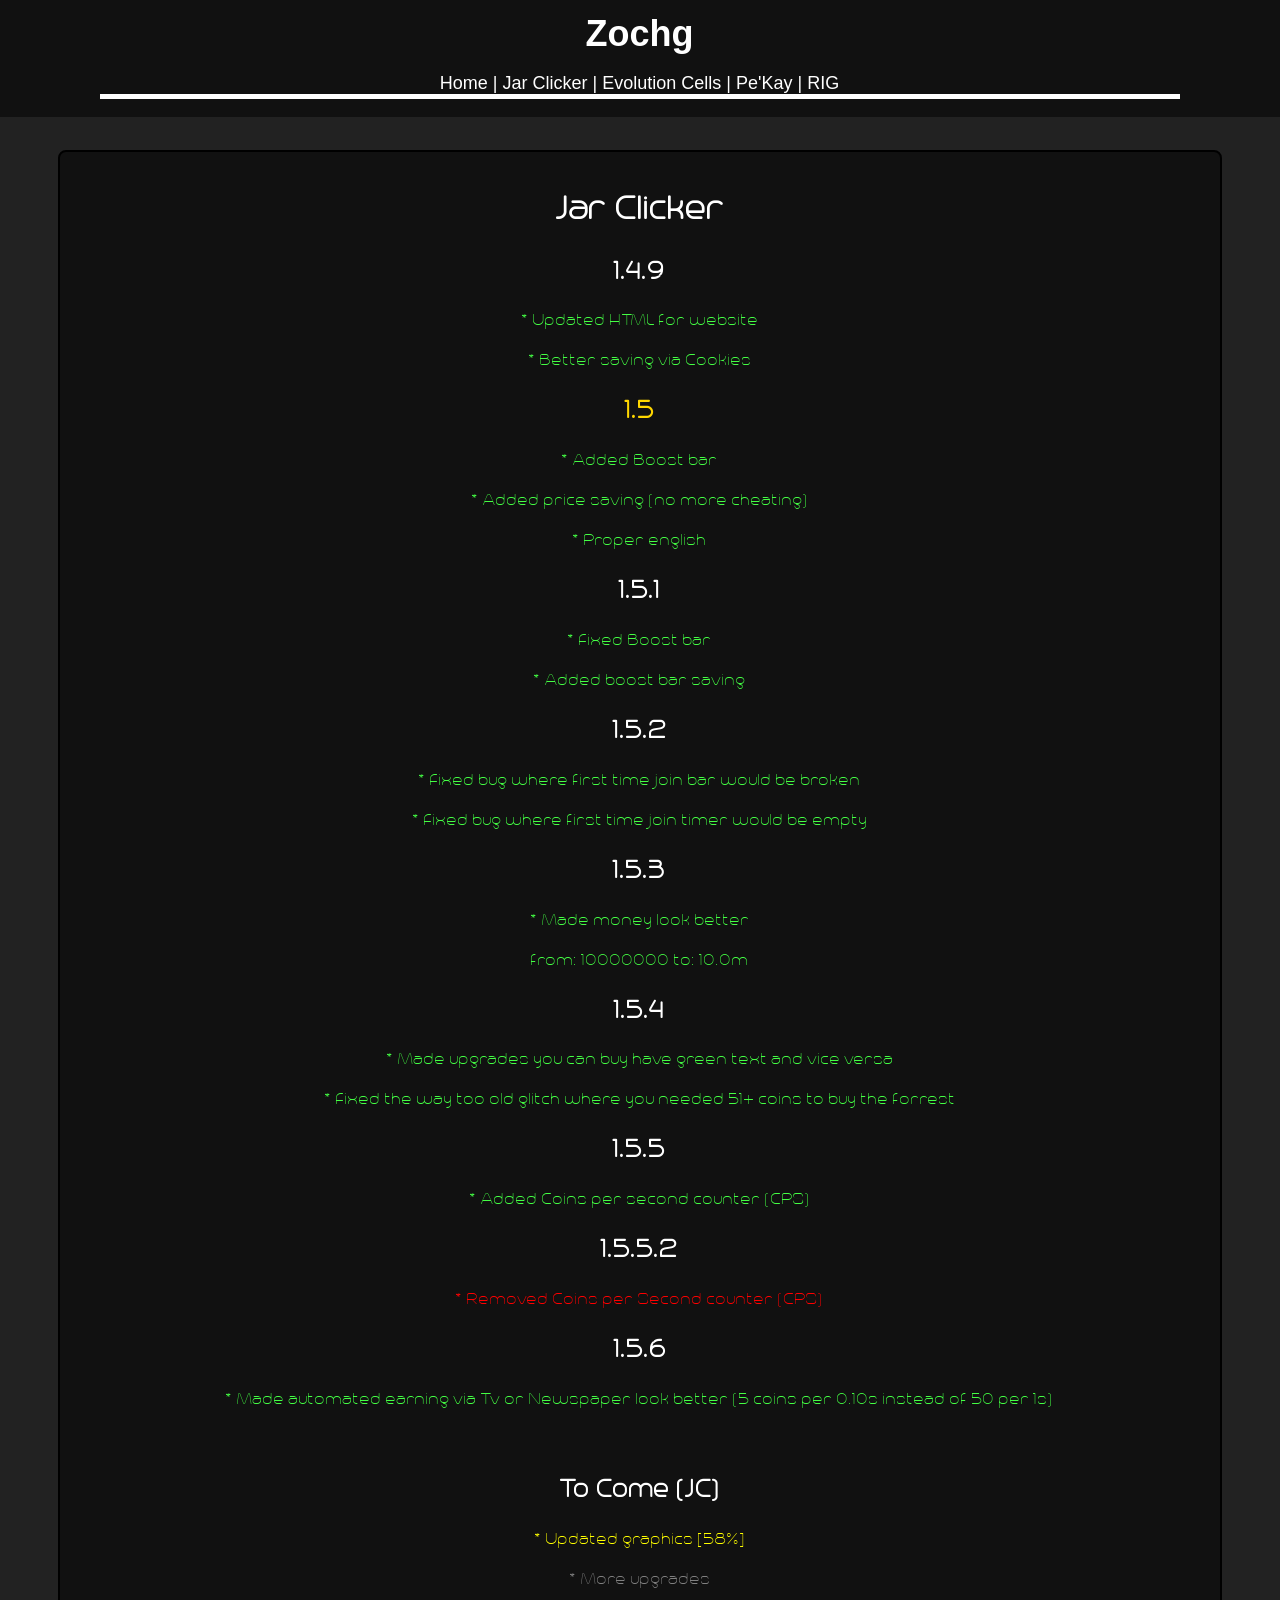
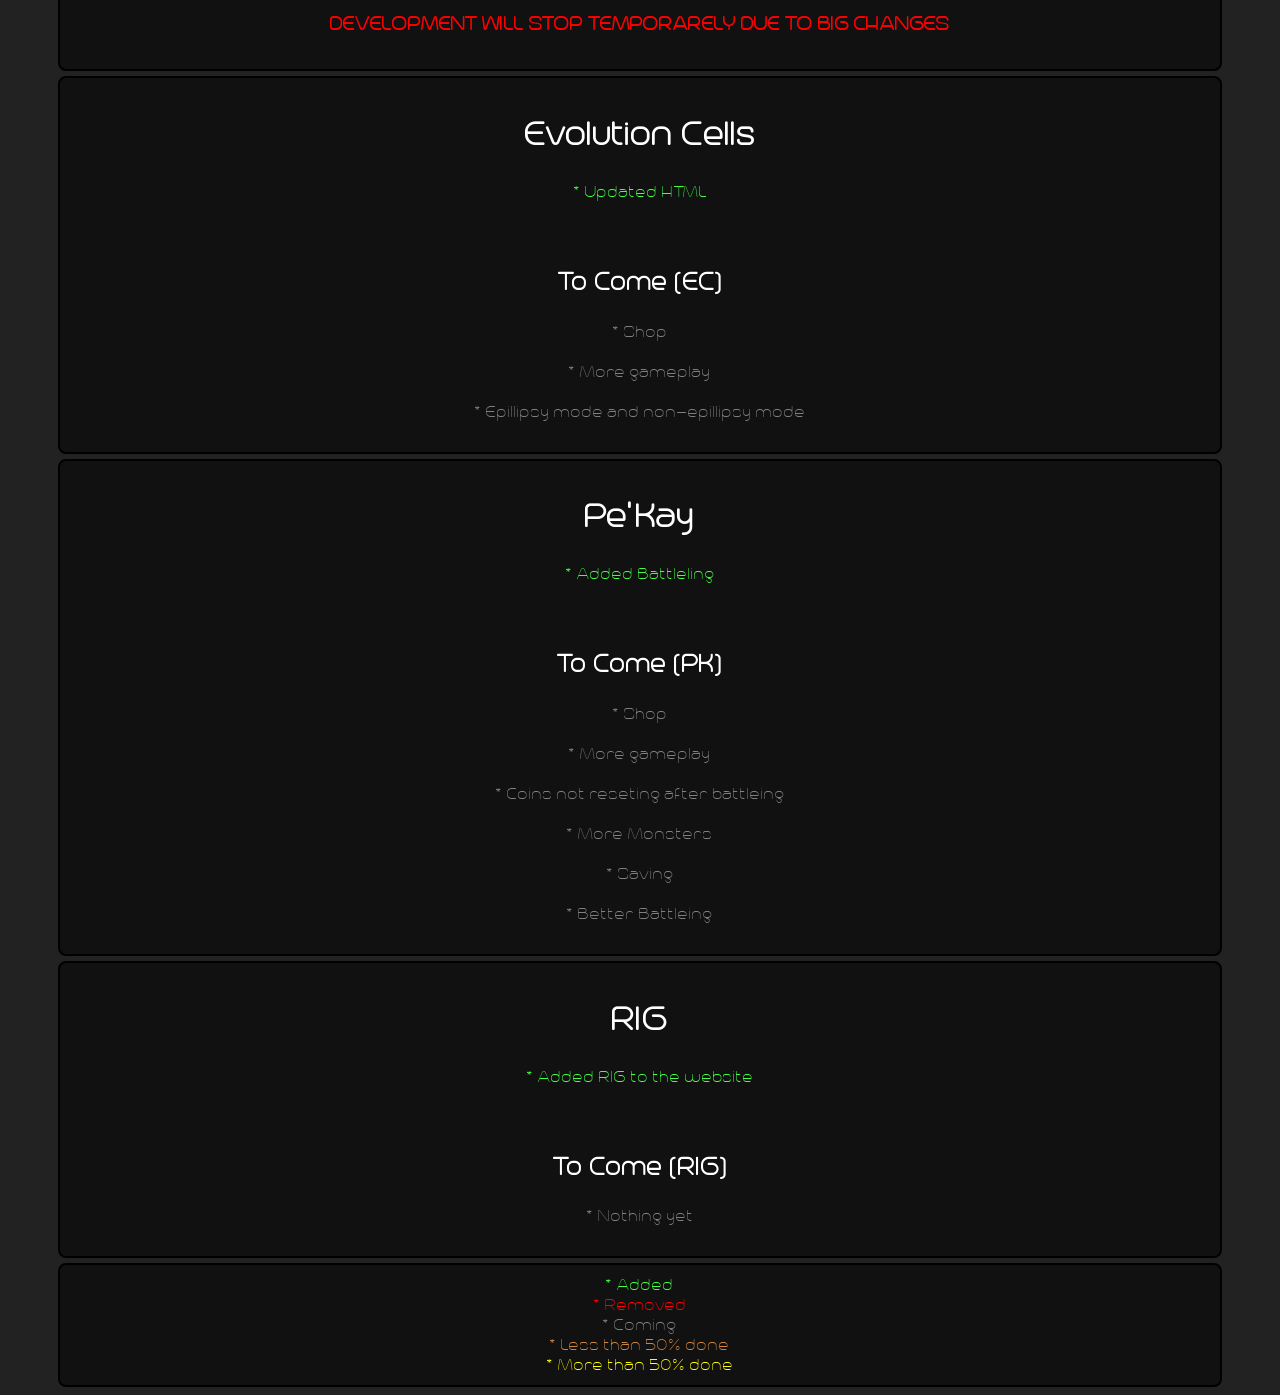
==== commit 66138f62: "Update index.html" ====
--- a/log/index.html
+++ b/log/index.html
@@ -403,7 +403,7 @@
 <ul>
 <li><p id="mor">* Updated graphics [58%]</p></li>
 <li><p id="com">* More upgrades</p></li>
-	<li><p id="rem">DEVELOPMENT WILL STOP TEMPORARELY DUE TO BIG CHANGES</p></li>
+	<li><h3 id="rem">DEVELOPMENT WILL STOP TEMPORARELY DUE TO BIG CHANGES</h3></li>
 </ul>
 </div>
 
